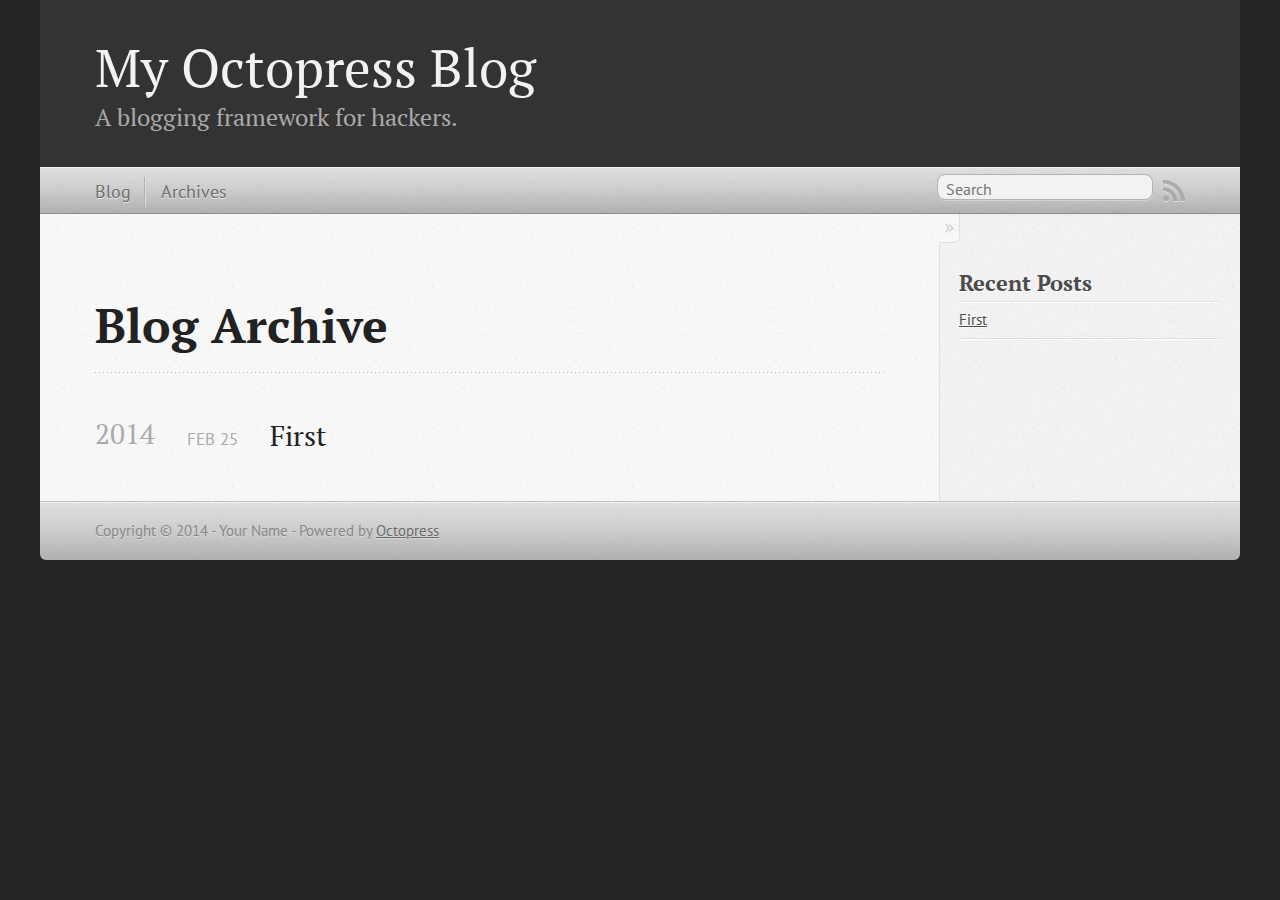
==== blog/archives/index.html @ 56a41b02 "Site updated at 2014-02-25 12:10:52 UTC" ====
<!DOCTYPE html>
<!--[if IEMobile 7 ]><html class="no-js iem7"><![endif]-->
<!--[if lt IE 9]><html class="no-js lte-ie8"><![endif]-->
<!--[if (gt IE 8)|(gt IEMobile 7)|!(IEMobile)|!(IE)]><!--><html class="no-js" lang="en"><!--<![endif]-->
<head>
  <meta charset="utf-8">
  <title>Blog Archive - My Octopress Blog</title>
  <meta name="author" content="Your Name">

  
  <meta name="description" content=" Blog Archive 2014 First
Feb 25 2014 Recent Posts First ">
  

  <!-- http://t.co/dKP3o1e -->
  <meta name="HandheldFriendly" content="True">
  <meta name="MobileOptimized" content="320">
  <meta name="viewport" content="width=device-width, initial-scale=1">

  
  <link rel="canonical" href="http://renweibo.github.io/blog/archives">
  <link href="/favicon.png" rel="icon">
  <link href="/stylesheets/screen.css" media="screen, projection" rel="stylesheet" type="text/css">
  <link href="/atom.xml" rel="alternate" title="My Octopress Blog" type="application/atom+xml">
  <script src="/javascripts/modernizr-2.0.js"></script>
  <script src="//ajax.googleapis.com/ajax/libs/jquery/1.9.1/jquery.min.js"></script>
  <script>!window.jQuery && document.write(unescape('%3Cscript src="./javascripts/libs/jquery.min.js"%3E%3C/script%3E'))</script>
  <script src="/javascripts/octopress.js" type="text/javascript"></script>
  <!--Fonts from Google"s Web font directory at http://google.com/webfonts -->
<link href="http://fonts.googleapis.com/css?family=PT+Serif:regular,italic,bold,bolditalic" rel="stylesheet" type="text/css">
<link href="http://fonts.googleapis.com/css?family=PT+Sans:regular,italic,bold,bolditalic" rel="stylesheet" type="text/css">

  

</head>

<body   >
  <header role="banner"><hgroup>
  <h1><a href="/">My Octopress Blog</a></h1>
  
    <h2>A blogging framework for hackers.</h2>
  
</hgroup>

</header>
  <nav role="navigation"><ul class="subscription" data-subscription="rss">
  <li><a href="/atom.xml" rel="subscribe-rss" title="subscribe via RSS">RSS</a></li>
  
</ul>
  
<form action="http://google.com/search" method="get">
  <fieldset role="search">
    <input type="hidden" name="q" value="site:renweibo.github.io" />
    <input class="search" type="text" name="q" results="0" placeholder="Search"/>
  </fieldset>
</form>
  
<ul class="main-navigation">
  <li><a href="/">Blog</a></li>
  <li><a href="/blog/archives">Archives</a></li>
</ul>

</nav>
  <div id="main">
    <div id="content">
      <div>
<article role="article">
  
  <header>
    <h1 class="entry-title">Blog Archive</h1>
    
  </header>
  
  <div id="blog-archives">



  
  <h2>2014</h2>

<article>
  
<h1><a href="/blog/2014/02/25/first/">First</a></h1>
<time datetime="2014-02-25T20:10:27+08:00" pubdate><span class='month'>Feb</span> <span class='day'>25</span> <span class='year'>2014</span></time>


</article>

</div>

  
</article>

</div>

<aside class="sidebar">
  
    <section>
  <h1>Recent Posts</h1>
  <ul id="recent_posts">
    
      <li class="post">
        <a href="/blog/2014/02/25/first/">First</a>
      </li>
    
  </ul>
</section>





  
</aside>


    </div>
  </div>
  <footer role="contentinfo"><p>
  Copyright &copy; 2014 - Your Name -
  <span class="credit">Powered by <a href="http://octopress.org">Octopress</a></span>
</p>

</footer>
  







  <script type="text/javascript">
    (function(){
      var twitterWidgets = document.createElement('script');
      twitterWidgets.type = 'text/javascript';
      twitterWidgets.async = true;
      twitterWidgets.src = '//platform.twitter.com/widgets.js';
      document.getElementsByTagName('head')[0].appendChild(twitterWidgets);
    })();
  </script>





</body>
</html>
---- stylesheets/screen.css ----
html,body,div,span,applet,object,iframe,h1,h2,h3,h4,h5,h6,p,blockquote,pre,a,abbr,acronym,address,big,cite,code,del,dfn,em,img,ins,kbd,q,s,samp,small,strike,strong,sub,sup,tt,var,b,u,i,center,dl,dt,dd,ol,ul,li,fieldset,form,label,legend,table,caption,tbody,tfoot,thead,tr,th,td,article,aside,canvas,details,embed,figure,figcaption,footer,header,hgroup,menu,nav,output,ruby,section,summary,time,mark,audio,video{margin:0;padding:0;border:0;font:inherit;font-size:100%;vertical-align:baseline}html{line-height:1}ol,ul{list-style:none}table{border-collapse:collapse;border-spacing:0}caption,th,td{text-align:left;font-weight:normal;vertical-align:middle}q,blockquote{quotes:none}q:before,q:after,blockquote:before,blockquote:after{content:"";content:none}a img{border:none}article,aside,details,figcaption,figure,footer,header,hgroup,menu,nav,section,summary{display:block}a{color:#1863a1}a:visited{color:#751590}a:focus{color:#0181eb}a:hover{color:#0181eb}a:active{color:#01579f}aside.sidebar a{color:#222}aside.sidebar a:focus{color:#0181eb}aside.sidebar a:hover{color:#0181eb}aside.sidebar a:active{color:#01579f}a{-webkit-transition:color 0.3s;-moz-transition:color 0.3s;-o-transition:color 0.3s;transition:color 0.3s}html{background:#252525 url('/images/line-tile.png?1393329051') top left}body>div{background:#f2f2f2 url('/images/noise.png?1393329051') top left;border-bottom:1px solid #bfbfbf}body>div>div{background:#f8f8f8 url('/images/noise.png?1393329051') top left;border-right:1px solid #e0e0e0}.heading,body>header h1,h1,h2,h3,h4,h5,h6{font-family:"PT Serif","Georgia","Helvetica Neue",Arial,sans-serif}.sans,body>header h2,article header p.meta,article>footer,#content .blog-index footer,html .gist .gist-file .gist-meta,#blog-archives a.category,#blog-archives time,aside.sidebar section,body>footer{font-family:"PT Sans","Helvetica Neue",Arial,sans-serif}.serif,body,#content .blog-index a[rel=full-article]{font-family:"PT Serif",Georgia,Times,"Times New Roman",serif}.mono,pre,code,tt,p code,li code{font-family:Menlo,Monaco,"Andale Mono","lucida console","Courier New",monospace}body>header h1{font-size:2.2em;font-family:"PT Serif","Georgia","Helvetica Neue",Arial,sans-serif;font-weight:normal;line-height:1.2em;margin-bottom:0.6667em}body>header h2{font-family:"PT Serif","Georgia","Helvetica Neue",Arial,sans-serif}body{line-height:1.5em;color:#222}h1{font-size:2.2em;line-height:1.2em}@media only screen and (min-width: 992px){body{font-size:1.15em}h1{font-size:2.6em;line-height:1.2em}}h1,h2,h3,h4,h5,h6{text-rendering:optimizelegibility;margin-bottom:1em;font-weight:bold}h2,section h1{font-size:1.5em}h3,section h2,section section h1{font-size:1.3em}h4,section h3,section section h2,section section section h1{font-size:1em}h5,section h4,section section h3{font-size:.9em}h6,section h5,section section h4,section section section h3{font-size:.8em}p,article blockquote,ul,ol{margin-bottom:1.5em}ul{list-style-type:disc}ul ul{list-style-type:circle;margin-bottom:0px}ul ul ul{list-style-type:square;margin-bottom:0px}ol{list-style-type:decimal}ol ol{list-style-type:lower-alpha;margin-bottom:0px}ol ol ol{list-style-type:lower-roman;margin-bottom:0px}ul,ul ul,ul ol,ol,ol ul,ol ol{margin-left:1.3em}ul ul,ul ol,ol ul,ol ol{margin-bottom:0em}strong{font-weight:bold}em{font-style:italic}sup,sub{font-size:0.75em;position:relative;display:inline-block;padding:0 .2em;line-height:.8em}sup{top:-.5em}sub{bottom:-.5em}a[rev='footnote']{font-size:.75em;padding:0 .3em;line-height:1}q{font-style:italic}q:before{content:"\201C"}q:after{content:"\201D"}em,dfn{font-style:italic}strong,dfn{font-weight:bold}del,s{text-decoration:line-through}abbr,acronym{border-bottom:1px dotted;cursor:help}hr{margin-bottom:0.2em}small{font-size:.8em}big{font-size:1.2em}article blockquote{font-style:italic;position:relative;font-size:1.2em;line-height:1.5em;padding-left:1em;border-left:4px solid rgba(170,170,170,0.5)}article blockquote cite{font-style:italic}article blockquote cite a{color:#aaa !important;word-wrap:break-word}article blockquote cite:before{content:'\2014';padding-right:.3em;padding-left:.3em;color:#aaa}@media only screen and (min-width: 992px){article blockquote{padding-left:1.5em;border-left-width:4px}}.pullquote-right:before,.pullquote-left:before{padding:0;border:none;content:attr(data-pullquote);float:right;width:45%;margin:.5em 0 1em 1.5em;position:relative;top:7px;font-size:1.4em;line-height:1.45em}.pullquote-left:before{float:left;margin:.5em 1.5em 1em 0}.force-wrap,article a,aside.sidebar a{white-space:-moz-pre-wrap;white-space:-pre-wrap;white-space:-o-pre-wrap;white-space:pre-wrap;word-wrap:break-word}.group,body>header,body>nav,body>footer,body #content>article,body #content>div>article,body #content>div>section,body div.pagination,aside.sidebar,#main,#content,.sidebar{*zoom:1}.group:after,body>header:after,body>nav:after,body>footer:after,body #content>article:after,body #content>div>section:after,body div.pagination:after,#main:after,#content:after,.sidebar:after{content:"";display:table;clear:both}body{-webkit-text-size-adjust:none;max-width:1200px;position:relative;margin:0 auto}body>header,body>nav,body>footer,body #content>article,body #content>div>article,body #content>div>section{padding-left:18px;padding-right:18px}@media only screen and (min-width: 480px){body>header,body>nav,body>footer,body #content>article,body #content>div>article,body #content>div>section{padding-left:25px;padding-right:25px}}@media only screen and (min-width: 768px){body>header,body>nav,body>footer,body #content>article,body #content>div>article,body #content>div>section{padding-left:35px;padding-right:35px}}@media only screen and (min-width: 992px){body>header,body>nav,body>footer,body #content>article,body #content>div>article,body #content>div>section{padding-left:55px;padding-right:55px}}body div.pagination{margin-left:18px;margin-right:18px}@media only screen and (min-width: 480px){body div.pagination{margin-left:25px;margin-right:25px}}@media only screen and (min-width: 768px){body div.pagination{margin-left:35px;margin-right:35px}}@media only screen and (min-width: 992px){body div.pagination{margin-left:55px;margin-right:55px}}body>header{font-size:1em;padding-top:1.5em;padding-bottom:1.5em}#content{overflow:hidden}#content>div,#content>article{width:100%}aside.sidebar{float:none;padding:0 18px 1px;background-color:#f7f7f7;border-top:1px solid #e0e0e0}.flex-content,article img,article video,article .flash-video,aside.sidebar img{max-width:100%;height:auto}.basic-alignment.left,article img.left,article video.left,article .left.flash-video,aside.sidebar img.left{float:left;margin-right:1.5em}.basic-alignment.right,article img.right,article video.right,article .right.flash-video,aside.sidebar img.right{float:right;margin-left:1.5em}.basic-alignment.center,article img.center,article video.center,article .center.flash-video,aside.sidebar img.center{display:block;margin:0 auto 1.5em}.basic-alignment.left,article img.left,article video.left,article .left.flash-video,aside.sidebar img.left,.basic-alignment.right,article img.right,article video.right,article .right.flash-video,aside.sidebar img.right{margin-bottom:.8em}.toggle-sidebar,.no-sidebar .toggle-sidebar{display:none}@media only screen and (min-width: 750px){body.sidebar-footer aside.sidebar{float:none;width:auto;clear:left;margin:0;padding:0 35px 1px;background-color:#f7f7f7;border-top:1px solid #eaeaea}body.sidebar-footer aside.sidebar section.odd,body.sidebar-footer aside.sidebar section.even{float:left;width:48%}body.sidebar-footer aside.sidebar section.odd{margin-left:0}body.sidebar-footer aside.sidebar section.even{margin-left:4%}body.sidebar-footer aside.sidebar.thirds section{width:30%;margin-left:5%}body.sidebar-footer aside.sidebar.thirds section.first{margin-left:0;clear:both}}body.sidebar-footer #content{margin-right:0px}body.sidebar-footer .toggle-sidebar{display:none}@media only screen and (min-width: 550px){body>header{font-size:1em}}@media only screen and (min-width: 750px){aside.sidebar{float:none;width:auto;clear:left;margin:0;padding:0 35px 1px;background-color:#f7f7f7;border-top:1px solid #eaeaea}aside.sidebar section.odd,aside.sidebar section.even{float:left;width:48%}aside.sidebar section.odd{margin-left:0}aside.sidebar section.even{margin-left:4%}aside.sidebar.thirds section{width:30%;margin-left:5%}aside.sidebar.thirds section.first{margin-left:0;clear:both}}@media only screen and (min-width: 768px){body{-webkit-text-size-adjust:auto}body>header{font-size:1.2em}#main{padding:0;margin:0 auto}#content{overflow:visible;margin-right:240px;position:relative}.no-sidebar #content{margin-right:0;border-right:0}.collapse-sidebar #content{margin-right:20px}#content>div,#content>article{padding-top:17.5px;padding-bottom:17.5px;float:left}aside.sidebar{width:210px;padding:0 15px 15px;background:none;clear:none;float:left;margin:0 -100% 0 0}aside.sidebar section{width:auto;margin-left:0}aside.sidebar section.odd,aside.sidebar section.even{float:none;width:auto;margin-left:0}.collapse-sidebar aside.sidebar{float:none;width:auto;clear:left;margin:0;padding:0 35px 1px;background-color:#f7f7f7;border-top:1px solid #eaeaea}.collapse-sidebar aside.sidebar section.odd,.collapse-sidebar aside.sidebar section.even{float:left;width:48%}.collapse-sidebar aside.sidebar section.odd{margin-left:0}.collapse-sidebar aside.sidebar section.even{margin-left:4%}.collapse-sidebar aside.sidebar.thirds section{width:30%;margin-left:5%}.collapse-sidebar aside.sidebar.thirds section.first{margin-left:0;clear:both}}@media only screen and (min-width: 992px){body>header{font-size:1.3em}#content{margin-right:300px}#content>div,#content>article{padding-top:27.5px;padding-bottom:27.5px}aside.sidebar{width:260px;padding:1.2em 20px 20px}.collapse-sidebar aside.sidebar{padding-left:55px;padding-right:55px}}@media only screen and (min-width: 768px){ul,ol{margin-left:0}}body>header{background:#333}body>header h1{display:inline-block;margin:0}body>header h1 a,body>header h1 a:visited,body>header h1 a:hover{color:#f2f2f2;text-decoration:none}body>header h2{margin:.2em 0 0;font-size:1em;color:#aaa;font-weight:normal}body>nav{position:relative;background-color:#ccc;background:url('/images/noise.png?1393329051'),-webkit-gradient(linear, 50% 0%, 50% 100%, color-stop(0%, #e0e0e0), color-stop(50%, #cccccc), color-stop(100%, #b0b0b0));background:url('/images/noise.png?1393329051'),-webkit-linear-gradient(#e0e0e0,#cccccc,#b0b0b0);background:url('/images/noise.png?1393329051'),-moz-linear-gradient(#e0e0e0,#cccccc,#b0b0b0);background:url('/images/noise.png?1393329051'),-o-linear-gradient(#e0e0e0,#cccccc,#b0b0b0);background:url('/images/noise.png?1393329051'),linear-gradient(#e0e0e0,#cccccc,#b0b0b0);border-top:1px solid #f2f2f2;border-bottom:1px solid #8c8c8c;padding-top:.35em;padding-bottom:.35em}body>nav form{-webkit-background-clip:padding;-moz-background-clip:padding;background-clip:padding-box;margin:0;padding:0}body>nav form .search{padding:.3em .5em 0;font-size:.85em;font-family:"PT Sans","Helvetica Neue",Arial,sans-serif;line-height:1.1em;width:95%;-webkit-border-radius:0.5em;-moz-border-radius:0.5em;-ms-border-radius:0.5em;-o-border-radius:0.5em;border-radius:0.5em;-webkit-background-clip:padding;-moz-background-clip:padding;background-clip:padding-box;-webkit-box-shadow:#d1d1d1 0 1px;-moz-box-shadow:#d1d1d1 0 1px;box-shadow:#d1d1d1 0 1px;background-color:#f2f2f2;border:1px solid #b3b3b3;color:#888}body>nav form .search:focus{color:#444;border-color:#80b1df;-webkit-box-shadow:#80b1df 0 0 4px,#80b1df 0 0 3px inset;-moz-box-shadow:#80b1df 0 0 4px,#80b1df 0 0 3px inset;box-shadow:#80b1df 0 0 4px,#80b1df 0 0 3px inset;background-color:#fff;outline:none}body>nav fieldset[role=search]{float:right;width:48%}body>nav fieldset.mobile-nav{float:left;width:48%}body>nav fieldset.mobile-nav select{width:100%;font-size:.8em;border:1px solid #888}body>nav ul{display:none}@media only screen and (min-width: 550px){body>nav{font-size:.9em}body>nav ul{margin:0;padding:0;border:0;overflow:hidden;*zoom:1;float:left;display:block;padding-top:.15em}body>nav ul li{list-style-image:none;list-style-type:none;margin-left:0;white-space:nowrap;display:inline;float:left;padding-left:0;padding-right:0}body>nav ul li:first-child,body>nav ul li.first{padding-left:0}body>nav ul li:last-child{padding-right:0}body>nav ul li.last{padding-right:0}body>nav ul.subscription{margin-left:.8em;float:right}body>nav ul.subscription li:last-child a{padding-right:0}body>nav ul li{margin:0}body>nav a{color:#6b6b6b;font-family:"PT Sans","Helvetica Neue",Arial,sans-serif;text-shadow:#ebebeb 0 1px;float:left;text-decoration:none;font-size:1.1em;padding:.1em 0;line-height:1.5em}body>nav a:visited{color:#6b6b6b}body>nav a:hover{color:#2b2b2b}body>nav li+li{border-left:1px solid #b0b0b0;margin-left:.8em}body>nav li+li a{padding-left:.8em;border-left:1px solid #dedede}body>nav form{float:right;text-align:left;padding-left:.8em;width:175px}body>nav form .search{width:93%;font-size:.95em;line-height:1.2em}body>nav ul[data-subscription$=email]+form{width:97px}body>nav ul[data-subscription$=email]+form .search{width:91%}body>nav fieldset.mobile-nav{display:none}body>nav fieldset[role=search]{width:99%}}@media only screen and (min-width: 992px){body>nav form{width:215px}body>nav ul[data-subscription$=email]+form{width:147px}}.no-placeholder body>nav .search{background:#f2f2f2 url('/images/search.png?1393329051') 0.3em 0.25em no-repeat;text-indent:1.3em}@media only screen and (min-width: 550px){.maskImage body>nav ul[data-subscription$=email]+form{width:123px}}@media only screen and (min-width: 992px){.maskImage body>nav ul[data-subscription$=email]+form{width:173px}}.maskImage ul.subscription{position:relative;top:.2em}.maskImage ul.subscription li,.maskImage ul.subscription a{border:0;padding:0}.maskImage a[rel=subscribe-rss]{position:relative;top:0px;text-indent:-999999em;background-color:#dedede;border:0;padding:0}.maskImage a[rel=subscribe-rss],.maskImage a[rel=subscribe-rss]:after{-webkit-mask-image:url('/images/rss.png?1393329051');-moz-mask-image:url('/images/rss.png?1393329051');-ms-mask-image:url('/images/rss.png?1393329051');-o-mask-image:url('/images/rss.png?1393329051');mask-image:url('/images/rss.png?1393329051');-webkit-mask-repeat:no-repeat;-moz-mask-repeat:no-repeat;-ms-mask-repeat:no-repeat;-o-mask-repeat:no-repeat;mask-repeat:no-repeat;width:22px;height:22px}.maskImage a[rel=subscribe-rss]:after{content:"";position:absolute;top:-1px;left:0;background-color:#ababab}.maskImage a[rel=subscribe-rss]:hover:after{background-color:#9e9e9e}.maskImage a[rel=subscribe-email]{position:relative;top:0px;text-indent:-999999em;background-color:#dedede;border:0;padding:0}.maskImage a[rel=subscribe-email],.maskImage a[rel=subscribe-email]:after{-webkit-mask-image:url('/images/email.png?1393329051');-moz-mask-image:url('/images/email.png?1393329051');-ms-mask-image:url('/images/email.png?1393329051');-o-mask-image:url('/images/email.png?1393329051');mask-image:url('/images/email.png?1393329051');-webkit-mask-repeat:no-repeat;-moz-mask-repeat:no-repeat;-ms-mask-repeat:no-repeat;-o-mask-repeat:no-repeat;mask-repeat:no-repeat;width:28px;height:22px}.maskImage a[rel=subscribe-email]:after{content:"";position:absolute;top:-1px;left:0;background-color:#ababab}.maskImage a[rel=subscribe-email]:hover:after{background-color:#9e9e9e}article{padding-top:1em}article header{position:relative;padding-top:2em;padding-bottom:1em;margin-bottom:1em;background:url('[data-uri]') bottom left repeat-x}article header h1{margin:0}article header h1 a{text-decoration:none}article header h1 a:hover{text-decoration:underline}article header p{font-size:.9em;color:#aaa;margin:0}article header p.meta{text-transform:uppercase;position:absolute;top:0}@media only screen and (min-width: 768px){article header{margin-bottom:1.5em;padding-bottom:1em;background:url('[data-uri]') bottom left repeat-x}}article h2{padding-top:0.8em;background:url('[data-uri]') top left repeat-x}.entry-content article h2:first-child,article header+h2{padding-top:0}article h2:first-child,article header+h2{background:none}article .feature{padding-top:.5em;margin-bottom:1em;padding-bottom:1em;background:url('[data-uri]') bottom left repeat-x;font-size:2.0em;font-style:italic;line-height:1.3em}article img,article video,article .flash-video{-webkit-border-radius:0.3em;-moz-border-radius:0.3em;-ms-border-radius:0.3em;-o-border-radius:0.3em;border-radius:0.3em;-webkit-box-shadow:rgba(0,0,0,0.15) 0 1px 4px;-moz-box-shadow:rgba(0,0,0,0.15) 0 1px 4px;box-shadow:rgba(0,0,0,0.15) 0 1px 4px;-webkit-box-sizing:border-box;-moz-box-sizing:border-box;box-sizing:border-box;border:#fff 0.5em solid}article video,article .flash-video{margin:0 auto 1.5em}article video{display:block;width:100%}article .flash-video>div{position:relative;display:block;padding-bottom:56.25%;padding-top:1px;height:0;overflow:hidden}article .flash-video>div iframe,article .flash-video>div object,article .flash-video>div embed{position:absolute;top:0;left:0;width:100%;height:100%}article>footer{padding-bottom:2.5em;margin-top:2em}article>footer p.meta{margin-bottom:.8em;font-size:.85em;clear:both;overflow:hidden}.blog-index article+article{background:url('[data-uri]') top left repeat-x}#content .blog-index{padding-top:0;padding-bottom:0}#content .blog-index article{padding-top:2em}#content .blog-index article header{background:none;padding-bottom:0}#content .blog-index article h1{font-size:2.2em}#content .blog-index article h1 a{color:inherit}#content .blog-index article h1 a:hover{color:#0181eb}#content .blog-index a[rel=full-article]{background:#ebebeb;display:inline-block;padding:.4em .8em;margin-right:.5em;text-decoration:none;color:#666;-webkit-transition:background-color 0.5s;-moz-transition:background-color 0.5s;-o-transition:background-color 0.5s;transition:background-color 0.5s}#content .blog-index a[rel=full-article]:hover{background:#0181eb;text-shadow:none;color:#f8f8f8}#content .blog-index footer{margin-top:1em}.separator,article>footer .byline+time:before,article>footer time+time:before,article>footer .comments:before,article>footer .byline ~ .categories:before{content:"\2022 ";padding:0 .4em 0 .2em;display:inline-block}#content div.pagination{text-align:center;font-size:.95em;position:relative;background:url('[data-uri]') top left repeat-x;padding-top:1.5em;padding-bottom:1.5em}#content div.pagination a{text-decoration:none;color:#aaa}#content div.pagination a.prev{position:absolute;left:0}#content div.pagination a.next{position:absolute;right:0}#content div.pagination a:hover{color:#0181eb}#content div.pagination a[href*=archive]:before,#content div.pagination a[href*=archive]:after{content:'\2014';padding:0 .3em}p.meta+.sharing{padding-top:1em;padding-left:0;background:url('[data-uri]') top left repeat-x}#fb-root{display:none}.highlight,html .gist .gist-file .gist-syntax .gist-highlight{border:1px solid #05232b !important}.highlight table td.code,html .gist .gist-file .gist-syntax .gist-highlight table td.code{width:100%}.highlight .line-numbers,html .gist .gist-file .gist-syntax .highlight .line_numbers{text-align:right;font-size:13px;line-height:1.45em;background:#073642 url('/images/noise.png?1393329051') top left !important;border-right:1px solid #00232c !important;-webkit-box-shadow:#083e4b -1px 0 inset;-moz-box-shadow:#083e4b -1px 0 inset;box-shadow:#083e4b -1px 0 inset;text-shadow:#021014 0 -1px;padding:.8em !important;-webkit-border-radius:0;-moz-border-radius:0;-ms-border-radius:0;-o-border-radius:0;border-radius:0}.highlight .line-numbers span,html .gist .gist-file .gist-syntax .highlight .line_numbers span{color:#586e75 !important}figure.code,.gist-file,pre{-webkit-box-shadow:rgba(0,0,0,0.06) 0 0 10px;-moz-box-shadow:rgba(0,0,0,0.06) 0 0 10px;box-shadow:rgba(0,0,0,0.06) 0 0 10px}figure.code .highlight pre,.gist-file .highlight pre,pre .highlight pre{-webkit-box-shadow:none;-moz-box-shadow:none;box-shadow:none}.gist .highlight *::-moz-selection,figure.code .highlight *::-moz-selection{background:#386774;color:inherit;text-shadow:#002b36 0 1px}.gist .highlight *::-webkit-selection,figure.code .highlight *::-webkit-selection{background:#386774;color:inherit;text-shadow:#002b36 0 1px}.gist .highlight *::selection,figure.code .highlight *::selection{background:#386774;color:inherit;text-shadow:#002b36 0 1px}html .gist .gist-file{margin-bottom:1.8em;position:relative;border:none;padding-top:26px !important}html .gist .gist-file .highlight{margin-bottom:0}html .gist .gist-file .gist-syntax{border-bottom:0 !important;background:none !important}html .gist .gist-file .gist-syntax .gist-highlight{background:#002b36 !important}html .gist .gist-file .gist-syntax .highlight pre{padding:0}html .gist .gist-file .gist-meta{padding:.6em 0.8em;border:1px solid #083e4b !important;color:#586e75;font-size:.7em !important;background:#073642 url('/images/noise.png?1393329051') top left;line-height:1.5em}html .gist .gist-file .gist-meta a{color:#75878b !important;text-decoration:none}html .gist .gist-file .gist-meta a:hover{text-decoration:underline}html .gist .gist-file .gist-meta a:hover{color:#93a1a1 !important}html .gist .gist-file .gist-meta a[href*='#file']{position:absolute;top:0;left:0;right:-10px;color:#474747 !important}html .gist .gist-file .gist-meta a[href*='#file']:hover{color:#1863a1 !important}html .gist .gist-file .gist-meta a[href*=raw]{top:.4em}pre{background:#002b36 url('/images/noise.png?1393329051') top left;-webkit-border-radius:0.4em;-moz-border-radius:0.4em;-ms-border-radius:0.4em;-o-border-radius:0.4em;border-radius:0.4em;border:1px solid #05232b;line-height:1.45em;font-size:13px;margin-bottom:2.1em;padding:.8em 1em;color:#93a1a1;overflow:auto}h3.filename+pre{-moz-border-radius-topleft:0px;-webkit-border-top-left-radius:0px;border-top-left-radius:0px;-moz-border-radius-topright:0px;-webkit-border-top-right-radius:0px;border-top-right-radius:0px}p code,li code{display:inline-block;white-space:no-wrap;background:#fff;font-size:.8em;line-height:1.5em;color:#555;border:1px solid #ddd;-webkit-border-radius:0.4em;-moz-border-radius:0.4em;-ms-border-radius:0.4em;-o-border-radius:0.4em;border-radius:0.4em;padding:0 .3em;margin:-1px 0}p pre code,li pre code{font-size:1em !important;background:none;border:none}.pre-code,html .gist .gist-file .gist-syntax .highlight pre,.highlight code{font-family:Menlo,Monaco,"Andale Mono","lucida console","Courier New",monospace !important;overflow:scroll;overflow-y:hidden;display:block;padding:.8em;overflow-x:auto;line-height:1.45em;background:#002b36 url('/images/noise.png?1393329051') top left !important;color:#93a1a1 !important}.pre-code span,html .gist .gist-file .gist-syntax .highlight pre span,.highlight code span{color:#93a1a1 !important}.pre-code span,html .gist .gist-file .gist-syntax .highlight pre span,.highlight code span{font-style:normal !important;font-weight:normal !important}.pre-code .c,html .gist .gist-file .gist-syntax .highlight pre .c,.highlight code .c{color:#586e75 !important;font-style:italic !important}.pre-code .cm,html .gist .gist-file .gist-syntax .highlight pre .cm,.highlight code .cm{color:#586e75 !important;font-style:italic !important}.pre-code .cp,html .gist .gist-file .gist-syntax .highlight pre .cp,.highlight code .cp{color:#586e75 !important;font-style:italic !important}.pre-code .c1,html .gist .gist-file .gist-syntax .highlight pre .c1,.highlight code .c1{color:#586e75 !important;font-style:italic !important}.pre-code .cs,html .gist .gist-file .gist-syntax .highlight pre .cs,.highlight code .cs{color:#586e75 !important;font-weight:bold !important;font-style:italic !important}.pre-code .err,html .gist .gist-file .gist-syntax .highlight pre .err,.highlight code .err{color:#dc322f !important;background:none !important}.pre-code .k,html .gist .gist-file .gist-syntax .highlight pre .k,.highlight code .k{color:#cb4b16 !important}.pre-code .o,html .gist .gist-file .gist-syntax .highlight pre .o,.highlight code .o{color:#93a1a1 !important;font-weight:bold !important}.pre-code .p,html .gist .gist-file .gist-syntax .highlight pre .p,.highlight code .p{color:#93a1a1 !important}.pre-code .ow,html .gist .gist-file .gist-syntax .highlight pre .ow,.highlight code .ow{color:#2aa198 !important;font-weight:bold !important}.pre-code .gd,html .gist .gist-file .gist-syntax .highlight pre .gd,.highlight code .gd{color:#93a1a1 !important;background-color:#372c34 !important;display:inline-block}.pre-code .gd .x,html .gist .gist-file .gist-syntax .highlight pre .gd .x,.highlight code .gd .x{color:#93a1a1 !important;background-color:#4d2d33 !important;display:inline-block}.pre-code .ge,html .gist .gist-file .gist-syntax .highlight pre .ge,.highlight code .ge{color:#93a1a1 !important;font-style:italic !important}.pre-code .gh,html .gist .gist-file .gist-syntax .highlight pre .gh,.highlight code .gh{color:#586e75 !important}.pre-code .gi,html .gist .gist-file .gist-syntax .highlight pre .gi,.highlight code .gi{color:#93a1a1 !important;background-color:#1a412b !important;display:inline-block}.pre-code .gi .x,html .gist .gist-file .gist-syntax .highlight pre .gi .x,.highlight code .gi .x{color:#93a1a1 !important;background-color:#355720 !important;display:inline-block}.pre-code .gs,html .gist .gist-file .gist-syntax .highlight pre .gs,.highlight code .gs{color:#93a1a1 !important;font-weight:bold !important}.pre-code .gu,html .gist .gist-file .gist-syntax .highlight pre .gu,.highlight code .gu{color:#6c71c4 !important}.pre-code .kc,html .gist .gist-file .gist-syntax .highlight pre .kc,.highlight code .kc{color:#859900 !important;font-weight:bold !important}.pre-code .kd,html .gist .gist-file .gist-syntax .highlight pre .kd,.highlight code .kd{color:#268bd2 !important}.pre-code .kp,html .gist .gist-file .gist-syntax .highlight pre .kp,.highlight code .kp{color:#cb4b16 !important;font-weight:bold !important}.pre-code .kr,html .gist .gist-file .gist-syntax .highlight pre .kr,.highlight code .kr{color:#d33682 !important;font-weight:bold !important}.pre-code .kt,html .gist .gist-file .gist-syntax .highlight pre .kt,.highlight code .kt{color:#2aa198 !important}.pre-code .n,html .gist .gist-file .gist-syntax .highlight pre .n,.highlight code .n{color:#268bd2 !important}.pre-code .na,html .gist .gist-file .gist-syntax .highlight pre .na,.highlight code .na{color:#268bd2 !important}.pre-code .nb,html .gist .gist-file .gist-syntax .highlight pre .nb,.highlight code .nb{color:#859900 !important}.pre-code .nc,html .gist .gist-file .gist-syntax .highlight pre .nc,.highlight code .nc{color:#d33682 !important}.pre-code .no,html .gist .gist-file .gist-syntax .highlight pre .no,.highlight code .no{color:#b58900 !important}.pre-code .nl,html .gist .gist-file .gist-syntax .highlight pre .nl,.highlight code .nl{color:#859900 !important}.pre-code .ne,html .gist .gist-file .gist-syntax .highlight pre .ne,.highlight code .ne{color:#268bd2 !important;font-weight:bold !important}.pre-code .nf,html .gist .gist-file .gist-syntax .highlight pre .nf,.highlight code .nf{color:#268bd2 !important;font-weight:bold !important}.pre-code .nn,html .gist .gist-file .gist-syntax .highlight pre .nn,.highlight code .nn{color:#b58900 !important}.pre-code .nt,html .gist .gist-file .gist-syntax .highlight pre .nt,.highlight code .nt{color:#268bd2 !important;font-weight:bold !important}.pre-code .nx,html .gist .gist-file .gist-syntax .highlight pre .nx,.highlight code .nx{color:#b58900 !important}.pre-code .vg,html .gist .gist-file .gist-syntax .highlight pre .vg,.highlight code .vg{color:#268bd2 !important}.pre-code .vi,html .gist .gist-file .gist-syntax .highlight pre .vi,.highlight code .vi{color:#268bd2 !important}.pre-code .nv,html .gist .gist-file .gist-syntax .highlight pre .nv,.highlight code .nv{color:#268bd2 !important}.pre-code .mf,html .gist .gist-file .gist-syntax .highlight pre .mf,.highlight code .mf{color:#2aa198 !important}.pre-code .m,html .gist .gist-file .gist-syntax .highlight pre .m,.highlight code .m{color:#2aa198 !important}.pre-code .mh,html .gist .gist-file .gist-syntax .highlight pre .mh,.highlight code .mh{color:#2aa198 !important}.pre-code .mi,html .gist .gist-file .gist-syntax .highlight pre .mi,.highlight code .mi{color:#2aa198 !important}.pre-code .s,html .gist .gist-file .gist-syntax .highlight pre .s,.highlight code .s{color:#2aa198 !important}.pre-code .sd,html .gist .gist-file .gist-syntax .highlight pre .sd,.highlight code .sd{color:#2aa198 !important}.pre-code .s2,html .gist .gist-file .gist-syntax .highlight pre .s2,.highlight code .s2{color:#2aa198 !important}.pre-code .se,html .gist .gist-file .gist-syntax .highlight pre .se,.highlight code .se{color:#dc322f !important}.pre-code .si,html .gist .gist-file .gist-syntax .highlight pre .si,.highlight code .si{color:#268bd2 !important}.pre-code .sr,html .gist .gist-file .gist-syntax .highlight pre .sr,.highlight code .sr{color:#2aa198 !important}.pre-code .s1,html .gist .gist-file .gist-syntax .highlight pre .s1,.highlight code .s1{color:#2aa198 !important}.pre-code div .gd,html .gist .gist-file .gist-syntax .highlight pre div .gd,.highlight code div .gd,.pre-code div .gd .x,html .gist .gist-file .gist-syntax .highlight pre div .gd .x,.highlight code div .gd .x,.pre-code div .gi,html .gist .gist-file .gist-syntax .highlight pre div .gi,.highlight code div .gi,.pre-code div .gi .x,html .gist .gist-file .gist-syntax .highlight pre div .gi .x,.highlight code div .gi .x{display:inline-block;width:100%}.highlight,.gist-highlight{margin-bottom:1.8em;background:#002b36;overflow-y:hidden;overflow-x:auto}.highlight pre,.gist-highlight pre{background:none;-webkit-border-radius:0px;-moz-border-radius:0px;-ms-border-radius:0px;-o-border-radius:0px;border-radius:0px;border:none;padding:0;margin-bottom:0}pre::-webkit-scrollbar,.highlight::-webkit-scrollbar,.gist-highlight::-webkit-scrollbar{height:.5em;background:rgba(255,255,255,0.15)}pre::-webkit-scrollbar-thumb:horizontal,.highlight::-webkit-scrollbar-thumb:horizontal,.gist-highlight::-webkit-scrollbar-thumb:horizontal{background:rgba(255,255,255,0.2);-webkit-border-radius:4px;border-radius:4px}.highlight code{background:#000}figure.code{background:none;padding:0;border:0;margin-bottom:1.5em}figure.code pre{margin-bottom:0}figure.code figcaption{position:relative}figure.code .highlight{margin-bottom:0}.code-title,html .gist .gist-file .gist-meta a[href*='#file'],h3.filename,figure.code figcaption{text-align:center;font-size:13px;line-height:2em;text-shadow:#cbcccc 0 1px 0;color:#474747;font-weight:normal;margin-bottom:0;-moz-border-radius-topleft:5px;-webkit-border-top-left-radius:5px;border-top-left-radius:5px;-moz-border-radius-topright:5px;-webkit-border-top-right-radius:5px;border-top-right-radius:5px;font-family:"Helvetica Neue", Arial, "Lucida Grande", "Lucida Sans Unicode", Lucida, sans-serif;background:#aaa url('/images/code_bg.png?1393329051') top repeat-x;border:1px solid #565656;border-top-color:#cbcbcb;border-left-color:#a5a5a5;border-right-color:#a5a5a5;border-bottom:0}.download-source,html .gist .gist-file .gist-meta a[href*=raw],figure.code figcaption a{position:absolute;right:.8em;text-decoration:none;color:#666 !important;z-index:1;font-size:13px;text-shadow:#cbcccc 0 1px 0;padding-left:3em}.download-source:hover,html .gist .gist-file .gist-meta a[href*=raw]:hover,figure.code figcaption a:hover{text-decoration:underline}#archive #content>div,#archive #content>div>article{padding-top:0}#blog-archives{color:#aaa}#blog-archives article{padding:1em 0 1em;position:relative;background:url('[data-uri]') bottom left repeat-x}#blog-archives article:last-child{background:none}#blog-archives article footer{padding:0;margin:0}#blog-archives h1{color:#222;margin-bottom:.3em}#blog-archives h2{display:none}#blog-archives h1{font-size:1.5em}#blog-archives h1 a{text-decoration:none;color:inherit;font-weight:normal;display:inline-block}#blog-archives h1 a:hover{text-decoration:underline}#blog-archives h1 a:hover{color:#0181eb}#blog-archives a.category,#blog-archives time{color:#aaa}#blog-archives .entry-content{display:none}#blog-archives time{font-size:.9em;line-height:1.2em}#blog-archives time .month,#blog-archives time .day{display:inline-block}#blog-archives time .month{text-transform:uppercase}#blog-archives p{margin-bottom:1em}#blog-archives a,#blog-archives .entry-content a{color:inherit}#blog-archives a:hover,#blog-archives .entry-content a:hover{color:#0181eb}#blog-archives a:hover{color:#0181eb}@media only screen and (min-width: 550px){#blog-archives article{margin-left:5em}#blog-archives h2{margin-bottom:.3em;font-weight:normal;display:inline-block;position:relative;top:-1px;float:left}#blog-archives h2:first-child{padding-top:.75em}#blog-archives time{position:absolute;text-align:right;left:0em;top:1.8em}#blog-archives .year{display:none}#blog-archives article{padding-left:4.5em;padding-bottom:.7em}#blog-archives a.category{line-height:1.1em}}#content>.category article{margin-left:0;padding-left:6.8em}#content>.category .year{display:inline}.side-shadow-border,aside.sidebar section h1,aside.sidebar li{-webkit-box-shadow:#fff 0 1px;-moz-box-shadow:#fff 0 1px;box-shadow:#fff 0 1px}aside.sidebar{overflow:hidden;color:#4b4b4b;text-shadow:#fff 0 1px}aside.sidebar section{font-size:.8em;line-height:1.4em;margin-bottom:1.5em}aside.sidebar section h1{margin:1.5em 0 0;padding-bottom:.2em;border-bottom:1px solid #e0e0e0}aside.sidebar section h1+p{padding-top:.4em}aside.sidebar img{-webkit-border-radius:0.3em;-moz-border-radius:0.3em;-ms-border-radius:0.3em;-o-border-radius:0.3em;border-radius:0.3em;-webkit-box-shadow:rgba(0,0,0,0.15) 0 1px 4px;-moz-box-shadow:rgba(0,0,0,0.15) 0 1px 4px;box-shadow:rgba(0,0,0,0.15) 0 1px 4px;-webkit-box-sizing:border-box;-moz-box-sizing:border-box;box-sizing:border-box;border:#fff 0.3em solid}aside.sidebar ul{margin-bottom:0.5em;margin-left:0}aside.sidebar li{list-style:none;padding:.5em 0;margin:0;border-bottom:1px solid #e0e0e0}aside.sidebar li p:last-child{margin-bottom:0}aside.sidebar a{color:inherit;-webkit-transition:color 0.5s;-moz-transition:color 0.5s;-o-transition:color 0.5s;transition:color 0.5s}aside.sidebar:hover a{color:#222}aside.sidebar:hover a:hover{color:#0181eb}.aside-alt-link,#pinboard_linkroll .pin-tag{color:#7e7e7e}.aside-alt-link:hover,#pinboard_linkroll .pin-tag:hover{color:#0181eb}@media only screen and (min-width: 768px){.toggle-sidebar{outline:none;position:absolute;right:-10px;top:0;bottom:0;display:inline-block;text-decoration:none;color:#cecece;width:9px;cursor:pointer}.toggle-sidebar:hover{background:#e9e9e9;background:-webkit-gradient(linear, 0% 50%, 100% 50%, color-stop(0%, rgba(224,224,224,0.5)), color-stop(100%, rgba(224,224,224,0)));background:-webkit-linear-gradient(left, rgba(224,224,224,0.5),rgba(224,224,224,0));background:-moz-linear-gradient(left, rgba(224,224,224,0.5),rgba(224,224,224,0));background:-o-linear-gradient(left, rgba(224,224,224,0.5),rgba(224,224,224,0));background:linear-gradient(left, rgba(224,224,224,0.5),rgba(224,224,224,0))}.toggle-sidebar:after{position:absolute;right:-11px;top:0;width:20px;font-size:1.2em;line-height:1.1em;padding-bottom:.15em;-moz-border-radius-bottomright:0.3em;-webkit-border-bottom-right-radius:0.3em;border-bottom-right-radius:0.3em;text-align:center;background:#f8f8f8 url('/images/noise.png?1393329051') top left;border-bottom:1px solid #e0e0e0;border-right:1px solid #e0e0e0;content:"\00BB";text-indent:-1px}.collapse-sidebar .toggle-sidebar{text-indent:0px;right:-20px;width:19px}.collapse-sidebar .toggle-sidebar:hover{background:#e9e9e9}.collapse-sidebar .toggle-sidebar:after{border-left:1px solid #e0e0e0;text-shadow:#fff 0 1px;content:"\00AB";left:0px;right:0;text-align:center;text-indent:0;border:0;border-right-width:0;background:none}}.googleplus h1{-moz-box-shadow:none !important;-webkit-box-shadow:none !important;-o-box-shadow:none !important;box-shadow:none !important;border-bottom:0px none !important}.googleplus a{text-decoration:none;white-space:normal !important;line-height:32px}.googleplus a img{float:left;margin-right:0.5em;border:0 none}.googleplus-hidden{position:absolute;top:-1000em;left:-1000em}#pinboard_linkroll .pin-title,#pinboard_linkroll .pin-description{display:block;margin-bottom:.5em}#pinboard_linkroll .pin-tag{text-decoration:none}#pinboard_linkroll .pin-tag:hover{text-decoration:underline}#pinboard_linkroll .pin-tag:after{content:','}#pinboard_linkroll .pin-tag:last-child:after{content:''}.delicious-posts a.delicious-link{margin-bottom:.5em;display:block}.delicious-posts p{font-size:1em}body>footer{font-size:.8em;color:#888;text-shadow:#d9d9d9 0 1px;background-color:#ccc;background:url('/images/noise.png?1393329051'),-webkit-gradient(linear, 50% 0%, 50% 100%, color-stop(0%, #e0e0e0), color-stop(50%, #cccccc), color-stop(100%, #b0b0b0));background:url('/images/noise.png?1393329051'),-webkit-linear-gradient(#e0e0e0,#cccccc,#b0b0b0);background:url('/images/noise.png?1393329051'),-moz-linear-gradient(#e0e0e0,#cccccc,#b0b0b0);background:url('/images/noise.png?1393329051'),-o-linear-gradient(#e0e0e0,#cccccc,#b0b0b0);background:url('/images/noise.png?1393329051'),linear-gradient(#e0e0e0,#cccccc,#b0b0b0);border-top:1px solid #f2f2f2;position:relative;padding-top:1em;padding-bottom:1em;margin-bottom:3em;-moz-border-radius-bottomleft:0.4em;-webkit-border-bottom-left-radius:0.4em;border-bottom-left-radius:0.4em;-moz-border-radius-bottomright:0.4em;-webkit-border-bottom-right-radius:0.4em;border-bottom-right-radius:0.4em;z-index:1}body>footer a{color:#6b6b6b}body>footer a:visited{color:#6b6b6b}body>footer a:hover{color:#484848}body>footer p:last-child{margin-bottom:0}
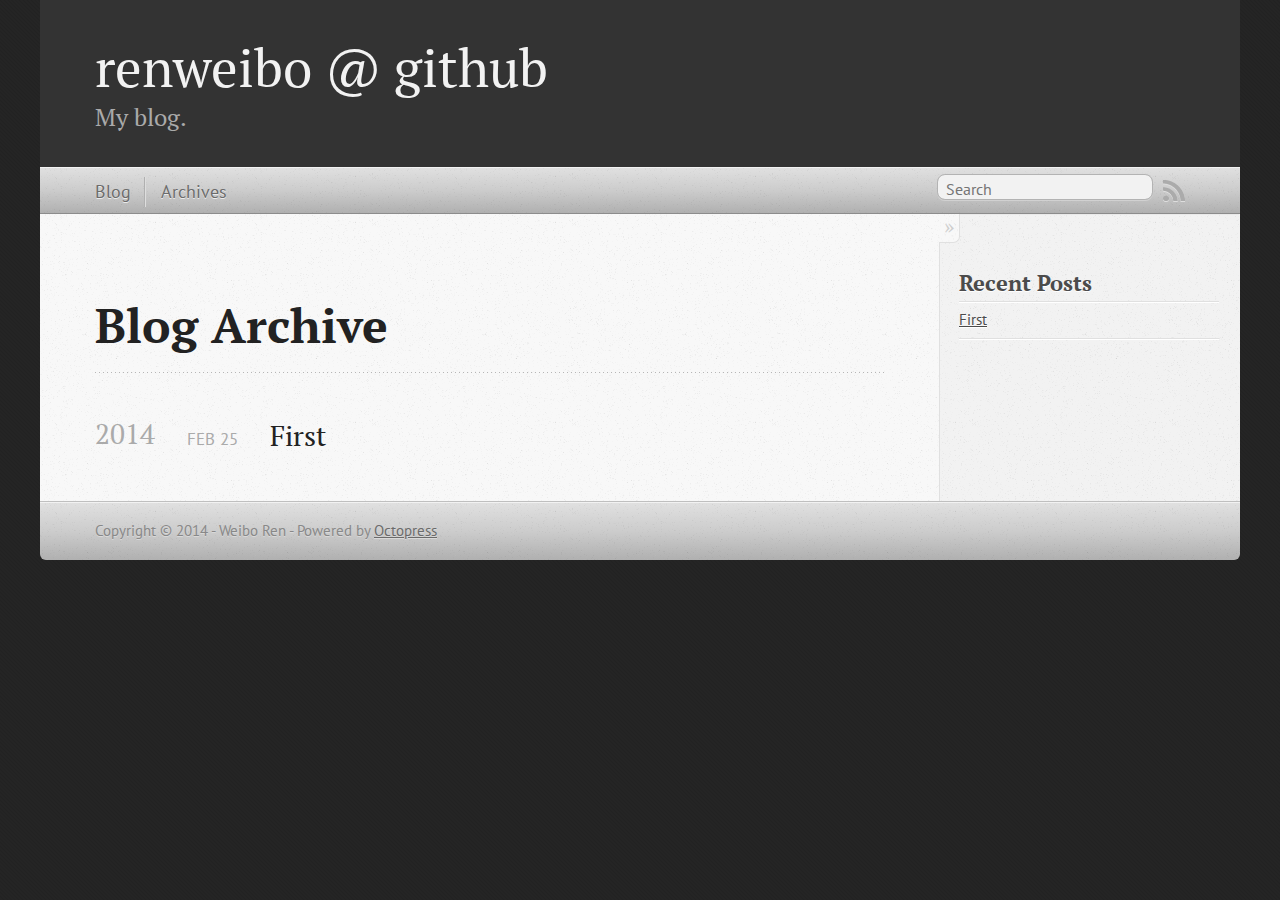
==== commit 9b525c04: "Site updated at 2014-02-25 12:17:17 UTC" ====
--- a/blog/archives/index.html
+++ b/blog/archives/index.html
@@ -5,8 +5,8 @@
 <!--[if (gt IE 8)|(gt IEMobile 7)|!(IEMobile)|!(IE)]><!--><html class="no-js" lang="en"><!--<![endif]-->
 <head>
   <meta charset="utf-8">
-  <title>Blog Archive - My Octopress Blog</title>
-  <meta name="author" content="Your Name">
+  <title>Blog Archive - renweibo @ github</title>
+  <meta name="author" content="Weibo Ren">
 
   
   <meta name="description" content=" Blog Archive 2014 First
@@ -22,7 +22,7 @@
   <link rel="canonical" href="http://renweibo.github.io/blog/archives">
   <link href="/favicon.png" rel="icon">
   <link href="/stylesheets/screen.css" media="screen, projection" rel="stylesheet" type="text/css">
-  <link href="/atom.xml" rel="alternate" title="My Octopress Blog" type="application/atom+xml">
+  <link href="/atom.xml" rel="alternate" title="renweibo @ github" type="application/atom+xml">
   <script src="/javascripts/modernizr-2.0.js"></script>
   <script src="//ajax.googleapis.com/ajax/libs/jquery/1.9.1/jquery.min.js"></script>
   <script>!window.jQuery && document.write(unescape('%3Cscript src="./javascripts/libs/jquery.min.js"%3E%3C/script%3E'))</script>
@@ -37,9 +37,9 @@
 
 <body   >
   <header role="banner"><hgroup>
-  <h1><a href="/">My Octopress Blog</a></h1>
+  <h1><a href="/">renweibo @ github</a></h1>
   
-    <h2>A blogging framework for hackers.</h2>
+    <h2>My blog.</h2>
   
 </hgroup>
 
@@ -118,7 +118,7 @@
     </div>
   </div>
   <footer role="contentinfo"><p>
-  Copyright &copy; 2014 - Your Name -
+  Copyright &copy; 2014 - Weibo Ren -
   <span class="credit">Powered by <a href="http://octopress.org">Octopress</a></span>
 </p>
 
